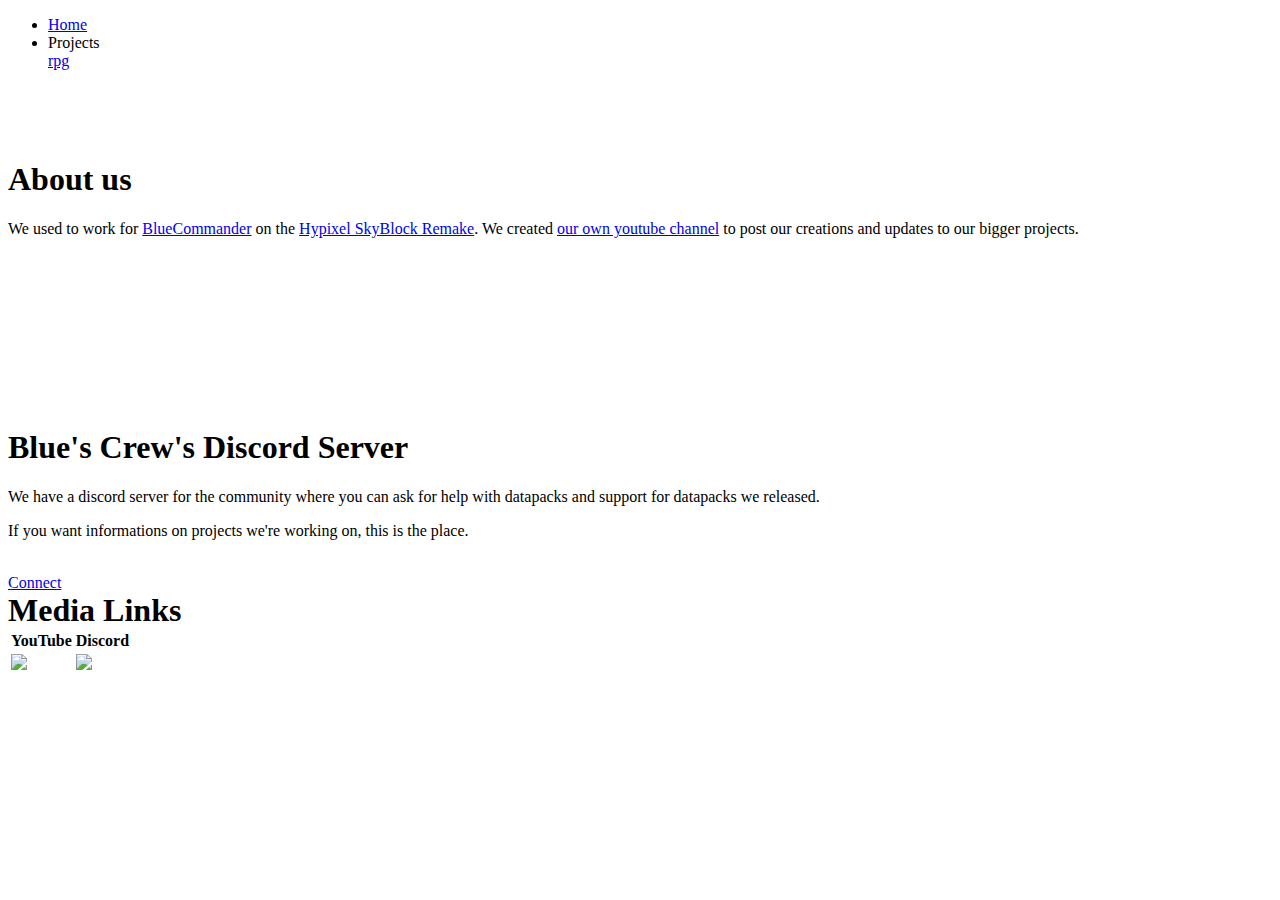
==== index.html @ c7b7a6a1 "Text correction #2" ====
<!DOCTYPE html>
<html>

<head>
  <link rel="stylesheet" href="style.css">
  <meta http-equiv="Content-Type" content="text/html;charset=UTF-8">
  <title>Home</title>
</head>

<body>
  <div>
    <ul class="gray">
      <li>
        <a class="active" href="index.html">Home</a>
      </li>
      <li class="dropdown">
        <a onclick="this.classList.toggle('toggled');">Projects</a>
        <div class="dropdown-content">
          <a href="rpg.html">rpg</a>
        </div>
      </li>
    </ul>
  </div>
  <br>
  <br>
  <br>
  <div class="container">
    <div class="content">
      <div class="about">
        <h1>About us</h1>
        <div>
          <p>We used to work for <a href="https://www.youtube.com/c/BlueCommander">BlueCommander</a> on the <a href="https://www.youtube.com/playlist?list=PL9icjqiPrwKXHHwJ8rZvl9ocv1r9JlrAt">Hypixel SkyBlock Remake</a>. We created <a href="https://www.youtube.com/channel/UCOciQE1CLCQmmxVveggt2Lg">our own youtube channel</a> to post our creations and updates to our bigger projects.</p>
        </div>
      </div>
      <div class="discord">
        <iframe src="https://discord.com/widget?id=869499719485882380&theme=dark" allowtransparency="true" frameborder="0" sandbox="allow-popups allow-popups-to-escape-sandbox allow-same-origin allow-scripts"></iframe>
        <div style="text-align: left;">
          <h1>Blue's Crew's Discord Server</h1>
          <p>We have a discord server for the community where you can ask for help with datapacks and support for datapacks we released.</p>
          <p>If you want informations on projects we're working on, this is the place.</p><br>
          <a href="https://discord.com/invite/2mVeRpdk" target="_blank">Connect</a>
        </div>
      </div>
    </div>
    <div class="footer">
      <h1 style="margin: 0px;">Media Links</h1>
      <table class="contact">
        <tr>
          <th>
            <strong>YouTube</strong>
          </th>
          <th>
            <strong>Discord</strong>
          </th>
        </tr>
        <tr>
          <td>
            <a href="https://www.youtube.com/channel/UCOciQE1CLCQmmxVveggt2Lg" target="_blank">
              <img class="icon" src="assets/youtube-icon.svg">
            </a>
          </td>
          <td>
            <a href="https://discord.gg/txtYeuSen6" target="_blank">
              <img class="icon" src="assets/discord-icon.svg">
            </a>
          </td>
        </tr>
      </table>
    </div>
  </div>
</body>

</html>
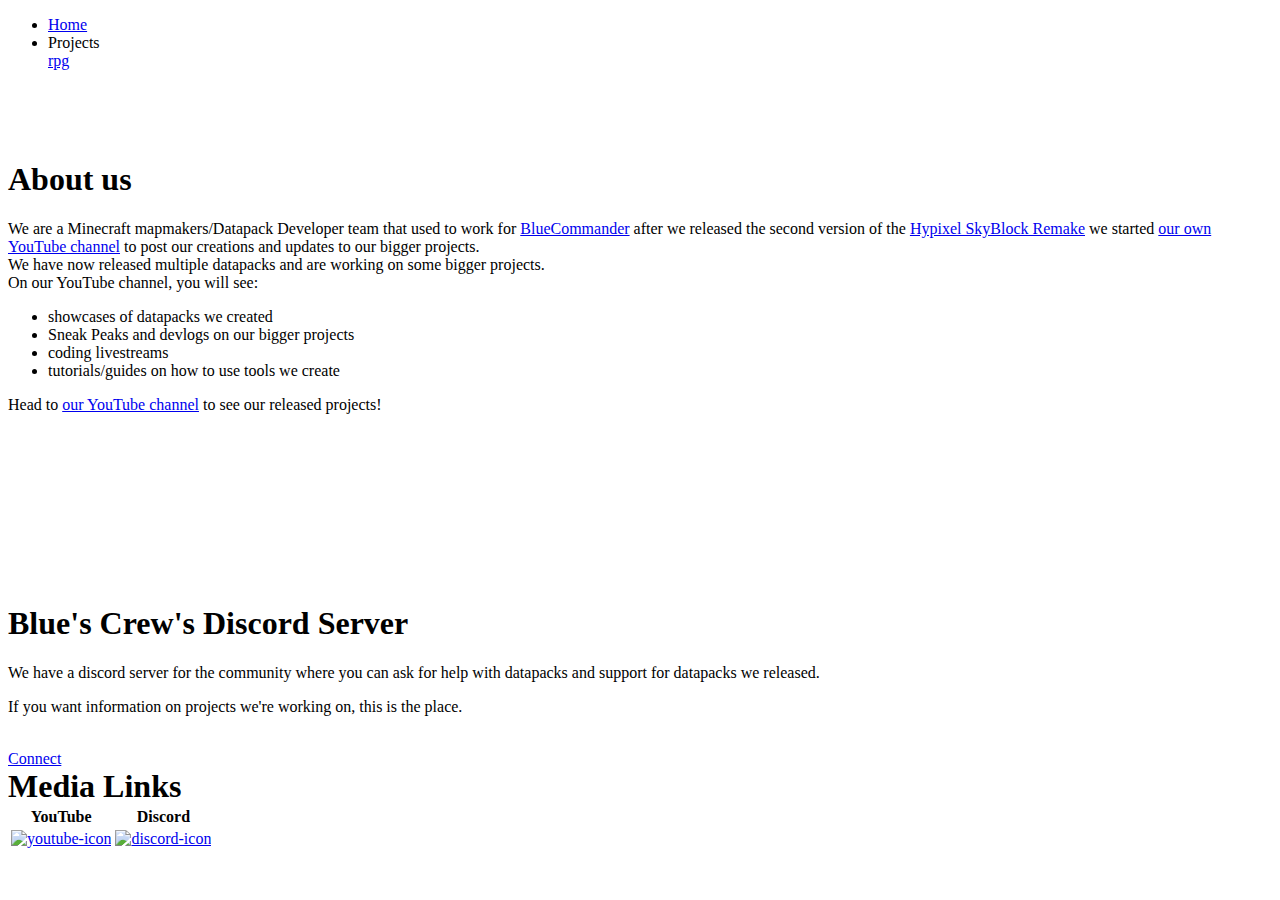
==== commit ddd21804: "Grammar corrections" ====
--- a/index.html
+++ b/index.html
@@ -1,5 +1,5 @@
 <!DOCTYPE html>
-<html>
+<html lang="en">
 
 <head>
   <link rel="stylesheet" href="style.css">
@@ -8,8 +8,7 @@
 </head>
 
 <body>
-  <div>
-    <ul class="gray">
+    <ul class="nav">
       <li>
         <a class="active" href="index.html">Home</a>
       </li>
@@ -20,7 +19,6 @@
         </div>
       </li>
     </ul>
-  </div>
   <br>
   <br>
   <br>
@@ -29,7 +27,16 @@
       <div class="about">
         <h1>About us</h1>
         <div>
-          <p>We used to work for <a href="https://www.youtube.com/c/BlueCommander">BlueCommander</a> on the <a href="https://www.youtube.com/playlist?list=PL9icjqiPrwKXHHwJ8rZvl9ocv1r9JlrAt">Hypixel SkyBlock Remake</a>. We created <a href="https://www.youtube.com/channel/UCOciQE1CLCQmmxVveggt2Lg">our own youtube channel</a> to post our creations and updates to our bigger projects.</p>
+          <p>We are a Minecraft mapmakers/Datapack Developer team that used to work for <a href="https://www.youtube.com/c/BlueCommander">BlueCommander</a> after we released  the second version of the <a href="https://www.youtube.com/playlist?list=PL9icjqiPrwKXHHwJ8rZvl9ocv1r9JlrAt">Hypixel SkyBlock Remake</a> we started <a href="https://www.youtube.com/channel/UCOciQE1CLCQmmxVveggt2Lg">our own YouTube channel</a> to post our creations and updates to our bigger projects.<br>
+          We have now released multiple datapacks and are working on some bigger projects.<br>
+          On our YouTube channel, you will see:</p>
+          <ul>
+            <li>showcases of datapacks we created</li>
+            <li>Sneak Peaks and devlogs on our bigger projects</li>
+            <li>coding livestreams</li>
+            <li>tutorials/guides on how to use tools we create</li>
+          </ul>
+          <p>Head to <a href="https://www.youtube.com/channel/UCOciQE1CLCQmmxVveggt2Lg">our YouTube channel</a> to see our released projects!</p>
         </div>
       </div>
       <div class="discord">
@@ -37,7 +44,7 @@
         <div style="text-align: left;">
           <h1>Blue's Crew's Discord Server</h1>
           <p>We have a discord server for the community where you can ask for help with datapacks and support for datapacks we released.</p>
-          <p>If you want informations on projects we're working on, this is the place.</p><br>
+          <p>If you want information on projects we're working on, this is the place.</p><br>
           <a href="https://discord.com/invite/2mVeRpdk" target="_blank">Connect</a>
         </div>
       </div>
@@ -56,12 +63,12 @@
         <tr>
           <td>
             <a href="https://www.youtube.com/channel/UCOciQE1CLCQmmxVveggt2Lg" target="_blank">
-              <img class="icon" src="assets/youtube-icon.svg">
+              <img class="icon" src="assets/youtube-icon.svg" alt="youtube-icon">
             </a>
           </td>
           <td>
             <a href="https://discord.gg/txtYeuSen6" target="_blank">
-              <img class="icon" src="assets/discord-icon.svg">
+              <img class="icon" src="assets/discord-icon.svg" alt="discord-icon">
             </a>
           </td>
         </tr>
